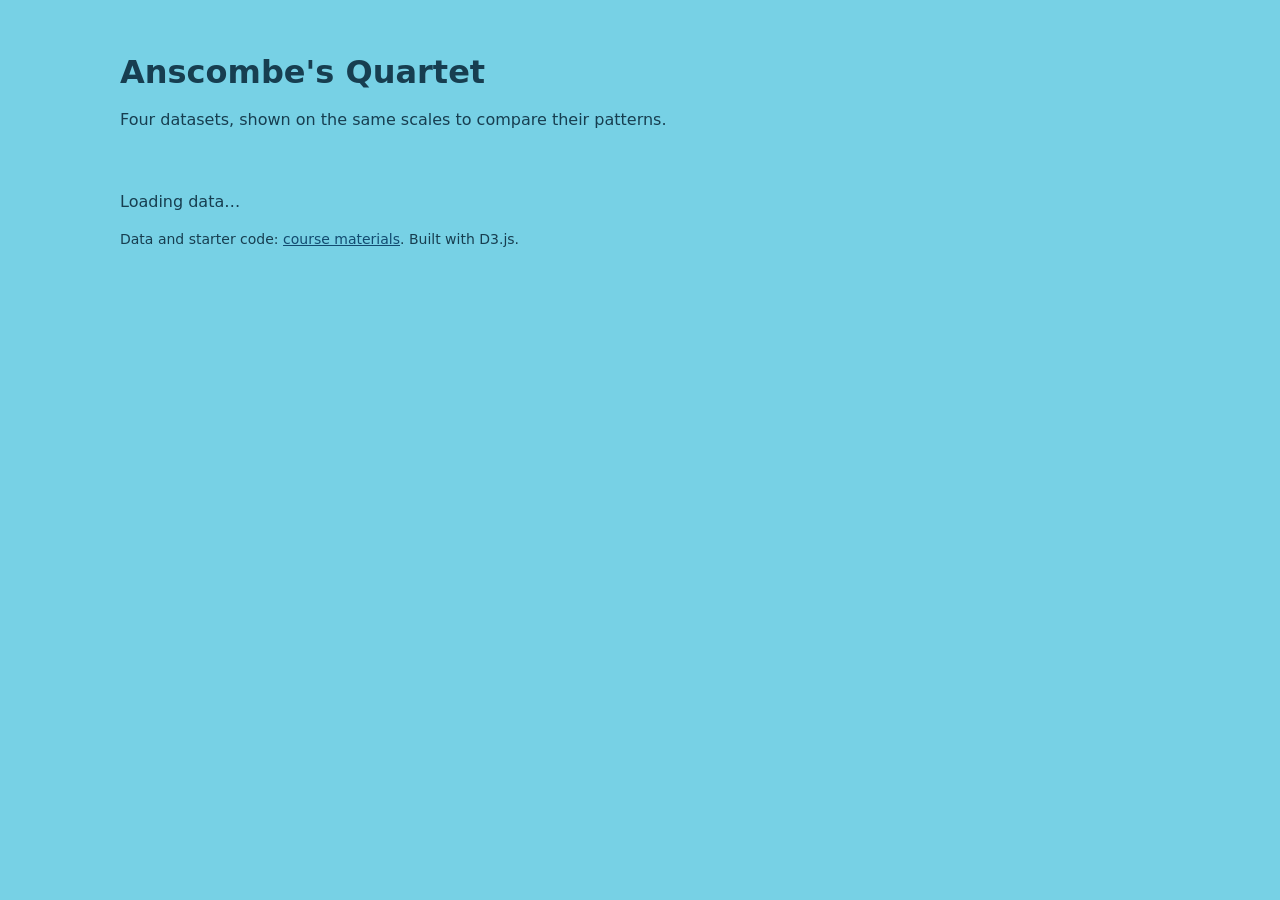
==== anscombes-quartet/index.html @ 370a9f9a "Add Anscombe quartet assignment with blue theme" ====
<!DOCTYPE html>
<html lang="en">
<head>
  <meta charset="UTF-8">
  <meta name="viewport" content="width=device-width, initial-scale=1">
  <title>Anscombe's Quartet</title>
  <style>
    body { margin: 0; padding: 32px 20px; font-family: system-ui, sans-serif; color: #173e50; background: #77d1e5; }
    main { max-width: 1040px; margin: auto; }
    h1 { margin-bottom: 8px; }
    p { line-height: 1.6; }
    #chart { display: grid; grid-template-columns: repeat(2, minmax(0, 1fr)); gap: 20px; margin: 28px 0; }
    svg { display: block; width: 100%; height: auto; background: #dceff9; border: 1px solid #8bc5ed; border-radius: 12px; }
    svg text { fill: #173e50; }
    .chart-title { font-size: 20px; font-weight: 600; }
    footer { font-size: 14px; }
    a { color: #124b70; }
    @media (max-width: 640px) { #chart { grid-template-columns: 1fr; } }
  </style>
</head>
<body>
  <main>
    <h1>Anscombe's Quartet</h1>
    <p>Four datasets, shown on the same scales to compare their patterns.</p>
    <div id="chart"></div>
    <p id="status" role="status">Loading data…</p>
    <footer>Data and starter code: <a href="https://github.com/jjjiia/data_visualization_2026/tree/main/anscomb">course materials</a>. Built with D3.js.</footer>
  </main>
  <script src="https://d3js.org/d3.v7.min.js"></script>
  <script src="script.js"></script>
</body>
</html>
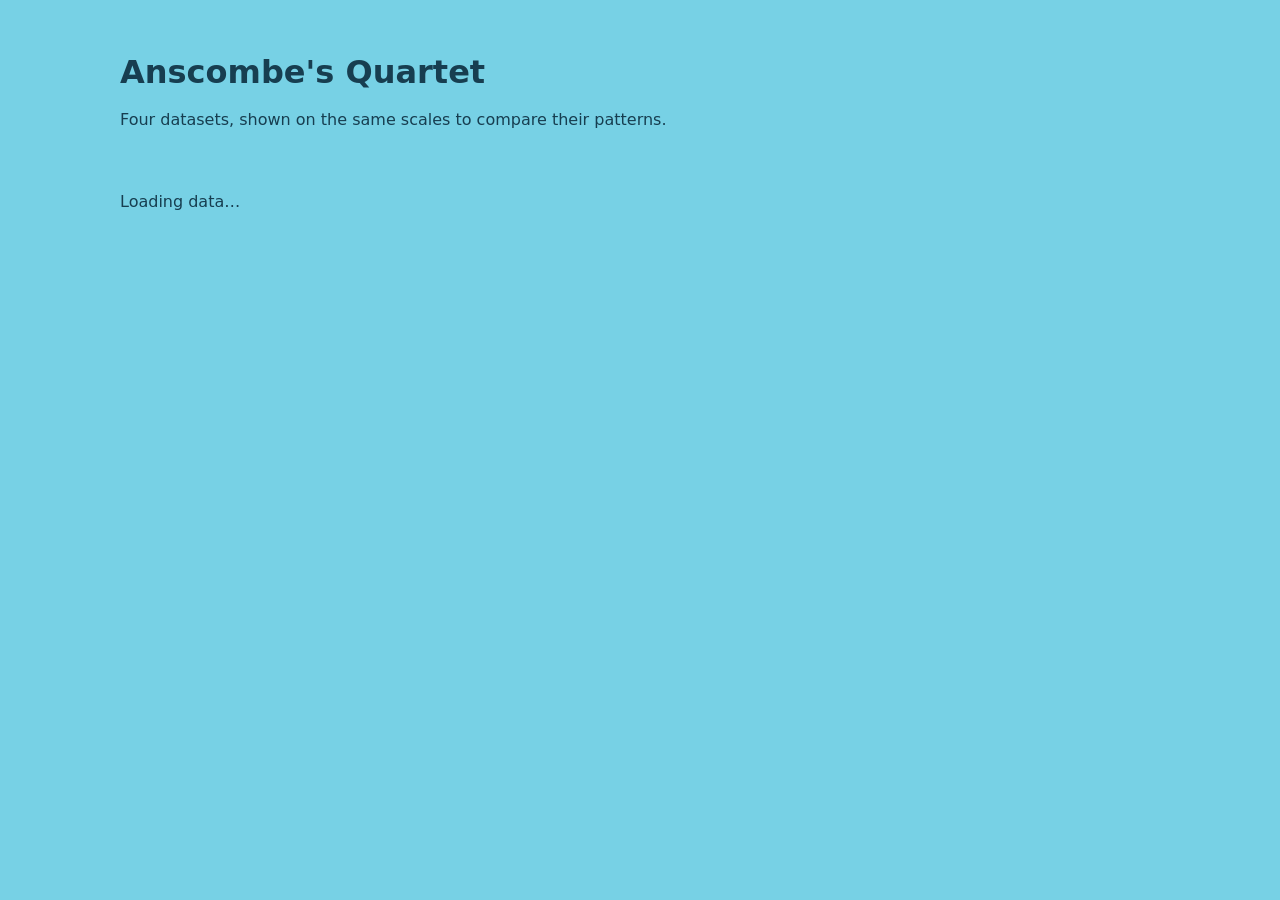
==== commit f963b7bd: "Remove page footer text" ====
--- a/anscombes-quartet/index.html
+++ b/anscombes-quartet/index.html
@@ -24,7 +24,6 @@
     <p>Four datasets, shown on the same scales to compare their patterns.</p>
     <div id="chart"></div>
     <p id="status" role="status">Loading data…</p>
-    <footer>Data and starter code: <a href="https://github.com/jjjiia/data_visualization_2026/tree/main/anscomb">course materials</a>. Built with D3.js.</footer>
   </main>
   <script src="https://d3js.org/d3.v7.min.js"></script>
   <script src="script.js"></script>
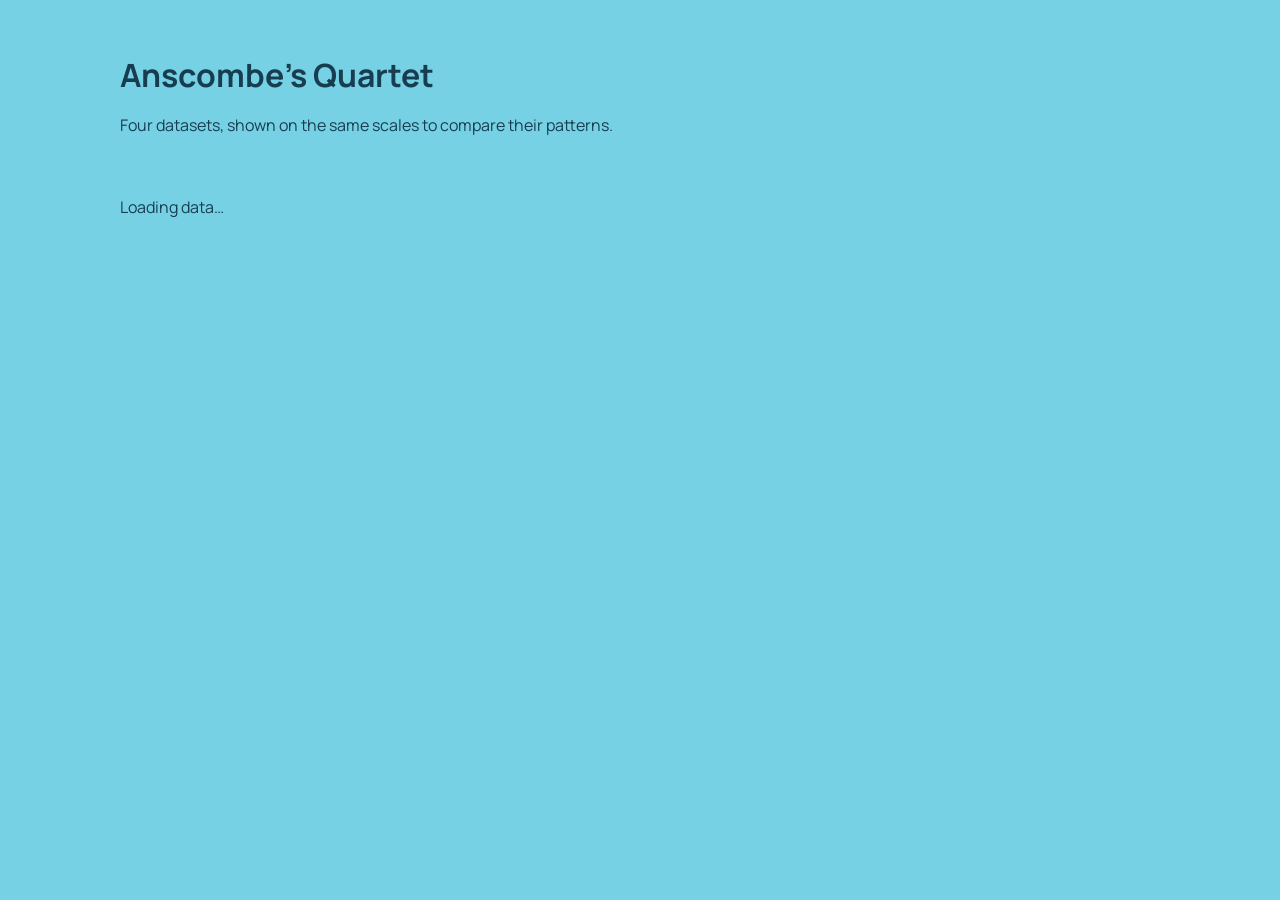
==== commit 30ccfbc5: "Complete visual reverse engineering assignment" ====
--- a/anscombes-quartet/index.html
+++ b/anscombes-quartet/index.html
@@ -1,11 +1,16 @@
 <!DOCTYPE html>
 <html lang="en">
 <head>
+<link rel="preconnect" href="https://fonts.googleapis.com">
+<link rel="preconnect" href="https://fonts.gstatic.com" crossorigin>
+<link href="https://fonts.googleapis.com/css2?family=Manrope:wght@300;400;500;600;700;800&display=swap" rel="stylesheet">
+
   <meta charset="UTF-8">
   <meta name="viewport" content="width=device-width, initial-scale=1">
   <title>Anscombe's Quartet</title>
   <style>
-    body { margin: 0; padding: 32px 20px; font-family: system-ui, sans-serif; color: #173e50; background: #77d1e5; }
+    svg text, button, input, select, textarea { font-family: "Manrope", sans-serif; }
+    body { margin: 0; padding: 32px 20px; font-family: "Manrope", sans-serif; color: #173e50; background: #77d1e5; }
     main { max-width: 1040px; margin: auto; }
     h1 { margin-bottom: 8px; }
     p { line-height: 1.6; }
